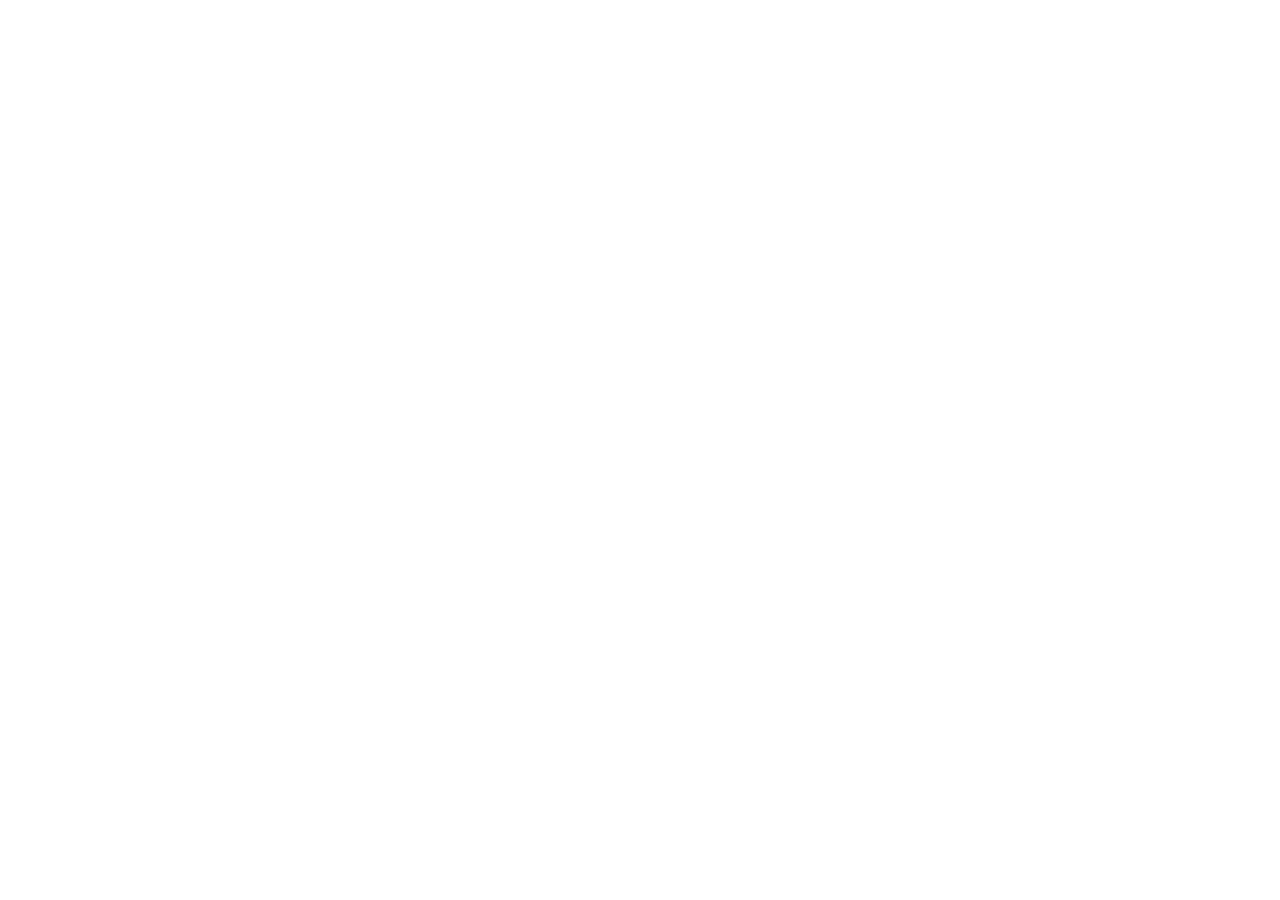
==== index.html @ 46aeb1c0 "Initial commit" ====
<!DOCTYPE html>
<html lang="en">
<head>
    <meta charset="UTF-8">
    <meta name="viewport" content="width=device-width, initial-scale=1.0">
    <title>Daveny's Photography</title>
    <link rel="stylesheet" href="style.css">
</head>
<body>
    
</body>
</html>
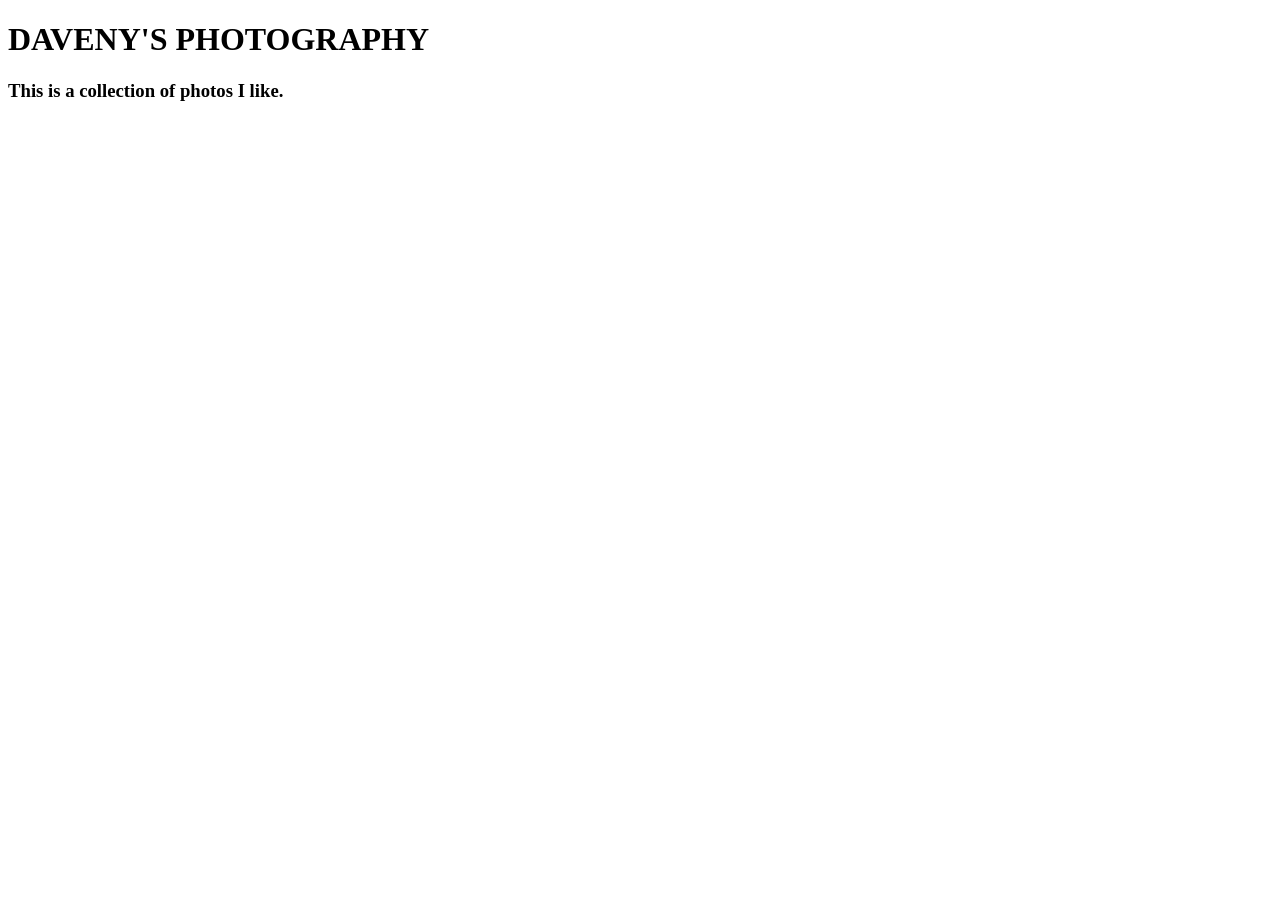
==== commit b77427cc: "refactor(header): add header text" ====
--- a/index.html
+++ b/index.html
@@ -7,6 +7,13 @@
     <link rel="stylesheet" href="style.css">
 </head>
 <body>
-    
+
+    <header>
+        <div class="main-header-text">
+            <h1>DAVENY'S PHOTOGRAPHY</h1>
+            <h3>This is a collection of photos I like.</h3>
+        </div>
+    </header>
+
 </body>
 </html>
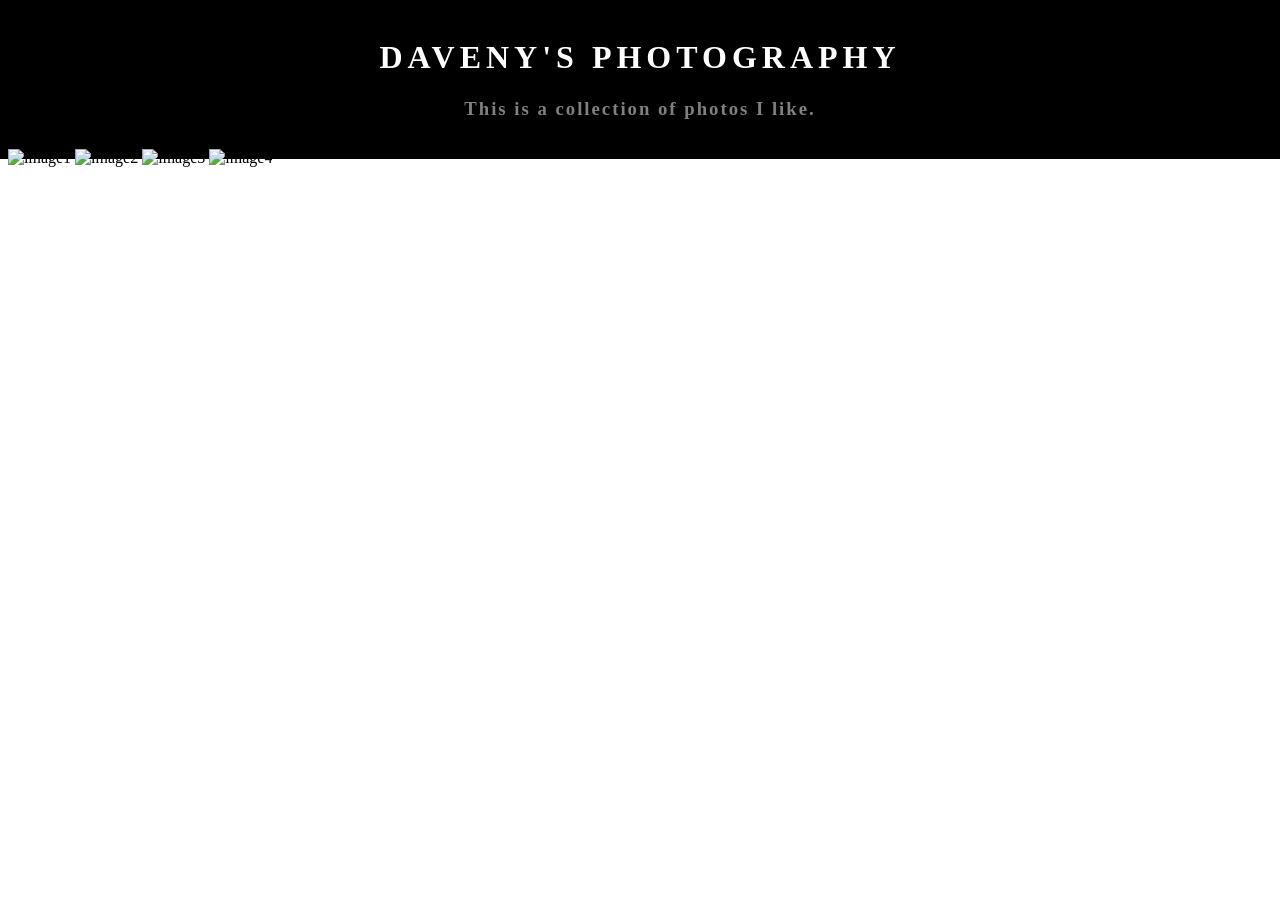
==== commit 9aa991cb: "refactor(images): add images" ====
--- a/index.html
+++ b/index.html
@@ -15,5 +15,13 @@
         </div>
     </header>
 
+    <!-- images -->
+    <div class="images">
+        <img src="https://images.pexels.com/photos/30710173/pexels-photo-30710173.jpeg" alt="image1">
+        <img src="https://images.pexels.com/photos/36713742/pexels-photo-36713742.jpeg" alt="image2">
+        <img src="https://images.pexels.com/photos/33666854/pexels-photo-33666854.jpeg" alt="image3">
+        <img src="https://images.pexels.com/photos/35762816/pexels-photo-35762816.jpeg" alt="image4">
+    </div>
+
 </body>
 </html>
--- a/style.css
+++ b/style.css
@@ -0,0 +1,17 @@
+.main-header-text {
+    text-align: center;
+    color: grey;
+    background-color: black;
+    padding: 20px;
+    margin: -10px;
+    font-family:'Times New Roman', Times, serif;
+}
+
+.main-header-text h1 {
+    letter-spacing: 5px;
+    color: white;
+}
+
+.main-header-text h3 {
+    letter-spacing: 2px;
+}
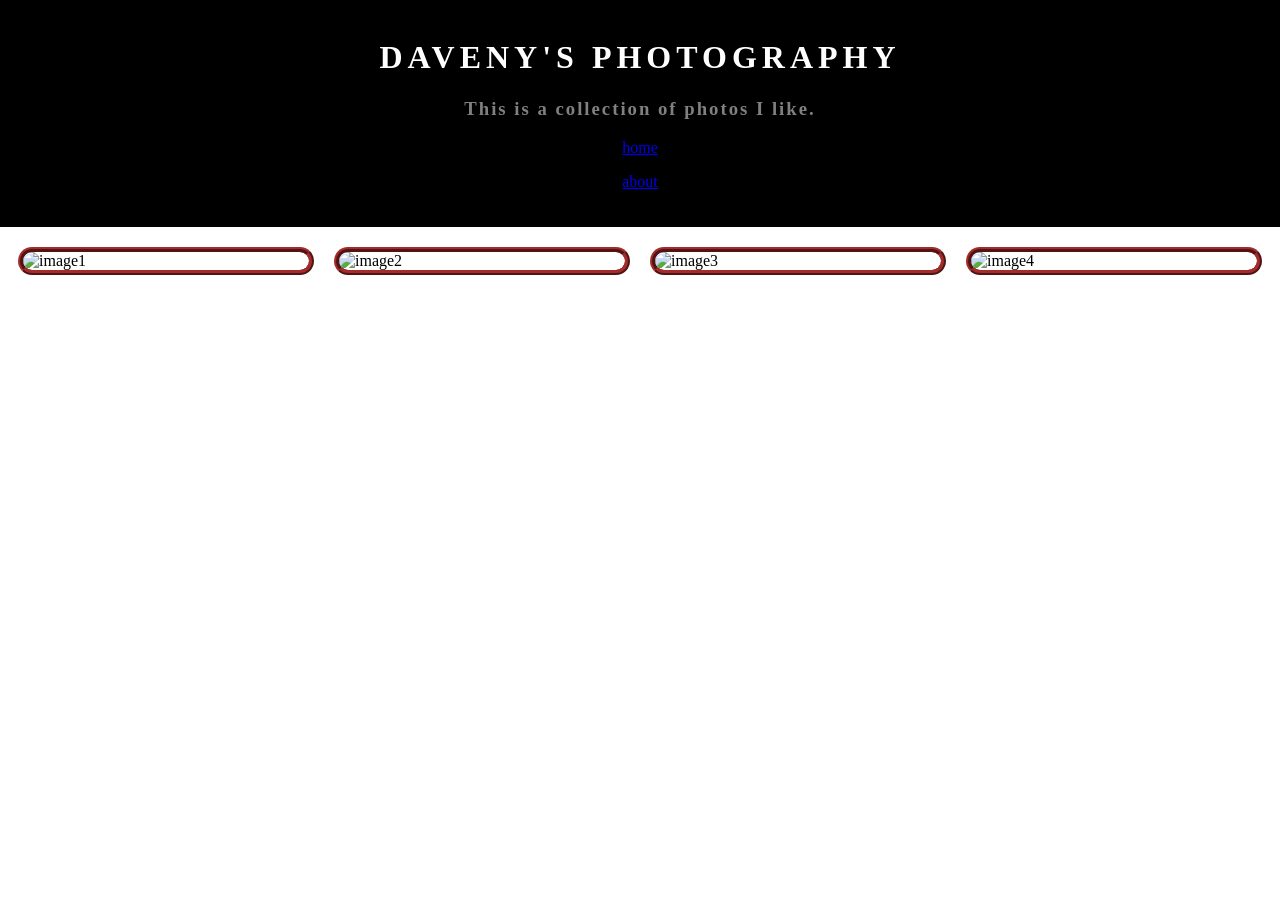
==== commit 0a9b8d7f: "refactor(nav-bar): add navigation bar" ====
--- a/index.html
+++ b/index.html
@@ -12,7 +12,15 @@
         <div class="main-header-text">
             <h1>DAVENY'S PHOTOGRAPHY</h1>
             <h3>This is a collection of photos I like.</h3>
+
+        <!-- nav bar -->
+            <div class="nav-bar">
+                <p><a href="#">home</a></p>
+                <p><a href="about.html">about</a></p>
+            </div>
+
         </div>
+
     </header>
 
     <!-- images -->
--- a/style.css
+++ b/style.css
@@ -1,3 +1,11 @@
+body {
+    background-image: url(https://images.pexels.com/photos/8274055/pexels-photo-8274055.jpeg);
+    background-position: center;
+    background-repeat: no-repeat;
+    background-size: cover;
+}
+
+
 .main-header-text {
     text-align: center;
     color: grey;
@@ -14,4 +22,20 @@
 
 .main-header-text h3 {
     letter-spacing: 2px;
+}
+
+.images {
+    display: flex;
+    align-items: center;
+    justify-content: center;
+}
+
+.images img {
+    width: 300px;
+    border-radius: 50px;
+    margin: 10px;
+    margin-top: 30px;
+    border-style: ridge;
+    border-width: 5px;
+    border-color: brown;
 }
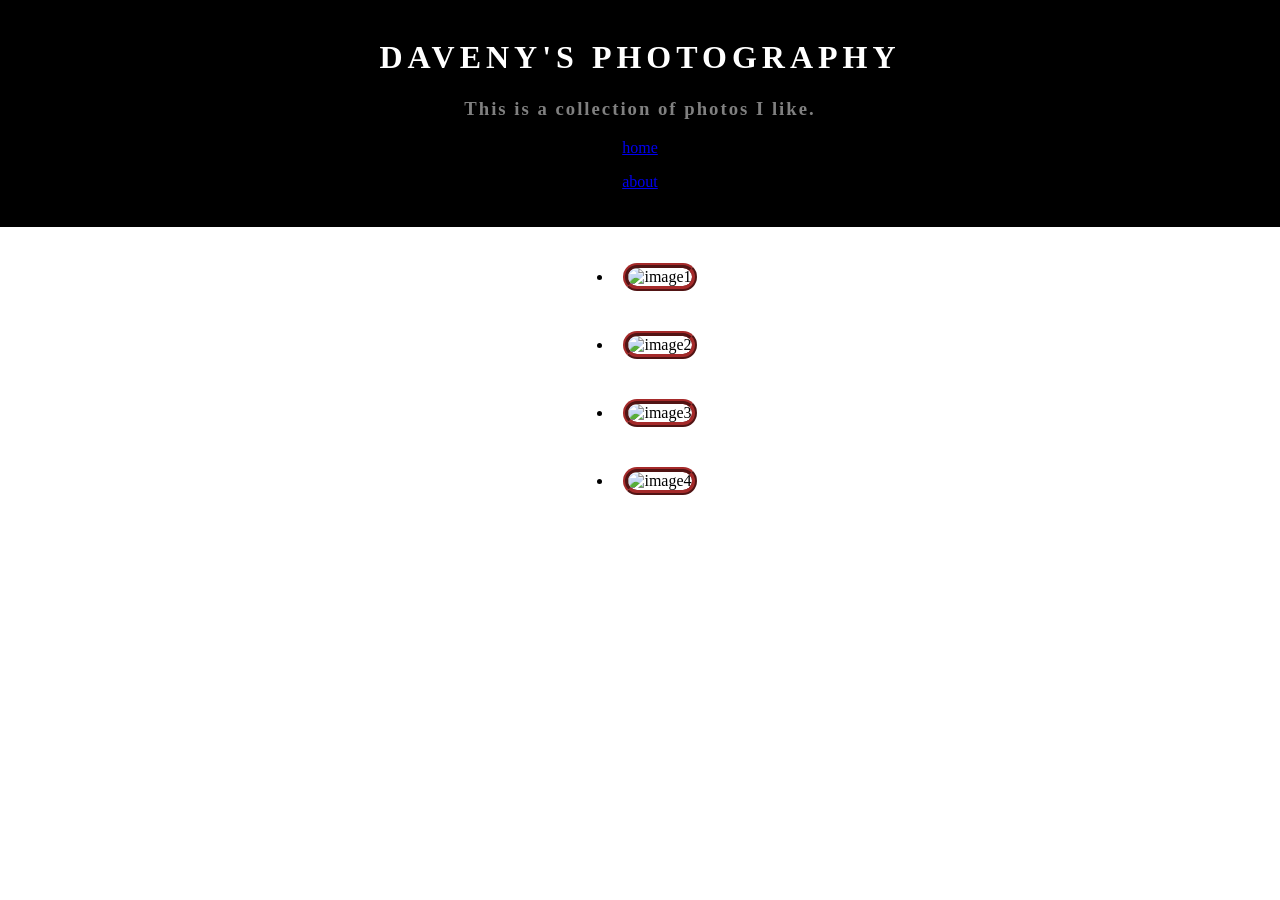
==== commit eeec3c8e: "fix(images): add images to <ul>" ====
--- a/index.html
+++ b/index.html
@@ -25,10 +25,12 @@
 
     <!-- images -->
     <div class="images">
-        <img src="https://images.pexels.com/photos/30710173/pexels-photo-30710173.jpeg" alt="image1">
-        <img src="https://images.pexels.com/photos/36713742/pexels-photo-36713742.jpeg" alt="image2">
-        <img src="https://images.pexels.com/photos/33666854/pexels-photo-33666854.jpeg" alt="image3">
-        <img src="https://images.pexels.com/photos/35762816/pexels-photo-35762816.jpeg" alt="image4">
+        <ul>
+            <li><img src="https://images.pexels.com/photos/30710173/pexels-photo-30710173.jpeg" alt="image1"></li>
+            <li><img src="https://images.pexels.com/photos/36713742/pexels-photo-36713742.jpeg" alt="image2"></li>
+            <li><img src="https://images.pexels.com/photos/33666854/pexels-photo-33666854.jpeg" alt="image3"></li>
+            <li><img src="https://images.pexels.com/photos/35762816/pexels-photo-35762816.jpeg" alt="image4"></li>
+        </ul>
     </div>
 
 </body>
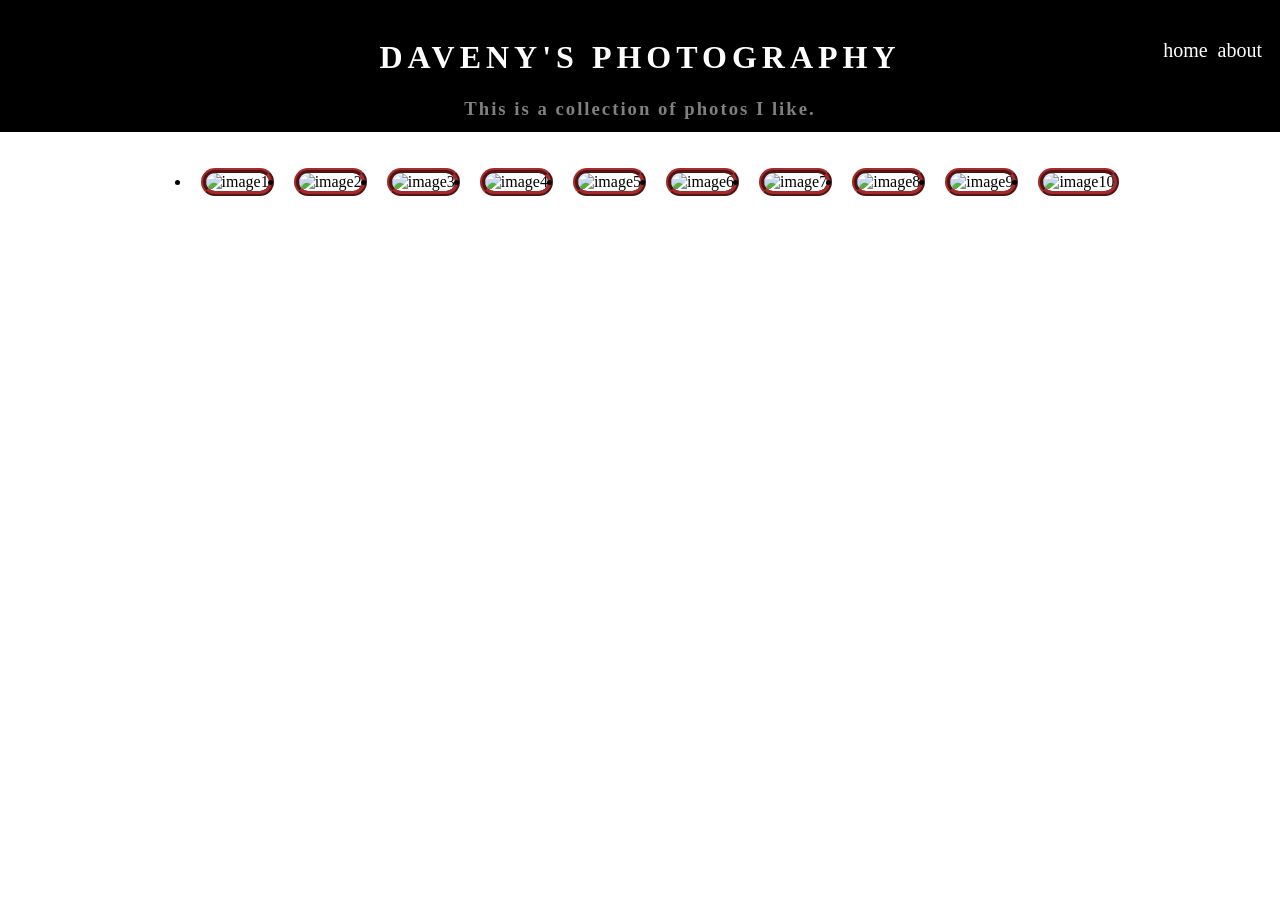
==== commit f2938381: "refactor(images): add more images" ====
--- a/index.html
+++ b/index.html
@@ -30,6 +30,12 @@
             <li><img src="https://images.pexels.com/photos/36713742/pexels-photo-36713742.jpeg" alt="image2"></li>
             <li><img src="https://images.pexels.com/photos/33666854/pexels-photo-33666854.jpeg" alt="image3"></li>
             <li><img src="https://images.pexels.com/photos/35762816/pexels-photo-35762816.jpeg" alt="image4"></li>
+            <li><img src="https://images.pexels.com/photos/36430583/pexels-photo-36430583.jpeg" alt = "image5"></li>
+            <li><img src="https://images.pexels.com/photos/34580394/pexels-photo-34580394.jpeg" alt = "image6"></li>
+            <li><img src="https://images.pexels.com/photos/2058692/pexels-photo-2058692.jpeg" alt = "image7"></li>
+            <li><img src="https://images.pexels.com/photos/13199593/pexels-photo-13199593.jpeg" alt = "image8"></li>
+            <li><img src="https://images.pexels.com/photos/12219606/pexels-photo-12219606.jpeg" alt = "image9"></li>
+            <li><img src="https://images.pexels.com/photos/36311936/pexels-photo-36311936.jpeg" alt = "image10"></li>
         </ul>
     </div>
 
--- a/style.css
+++ b/style.css
@@ -11,6 +11,7 @@
     color: grey;
     background-color: black;
     padding: 20px;
+    padding-bottom: 50px;
     margin: -10px;
     font-family:'Times New Roman', Times, serif;
 }
@@ -24,18 +25,39 @@
     letter-spacing: 2px;
 }
 
-.images {
+.main-header-text .nav-bar {
+    display: flex;
+    color: white;
+    gap: 10px;
+    font-size: 15pt;
+    justify-content: end;
+    margin-top: -120px;
+}
+
+.main-header-text a {
+    color: white;
+    text-decoration: none;
+}
+
+.main-header-text a:hover{
+    color: blue;
+}
+
+.images ul {
     display: flex;
     align-items: center;
     justify-content: center;
+    flex-wrap: wrap;
 }
 
 .images img {
-    width: 300px;
+    /* width: 300px; */
+    height: 300px;
     border-radius: 50px;
     margin: 10px;
     margin-top: 30px;
     border-style: ridge;
     border-width: 5px;
     border-color: brown;
-}+}
+
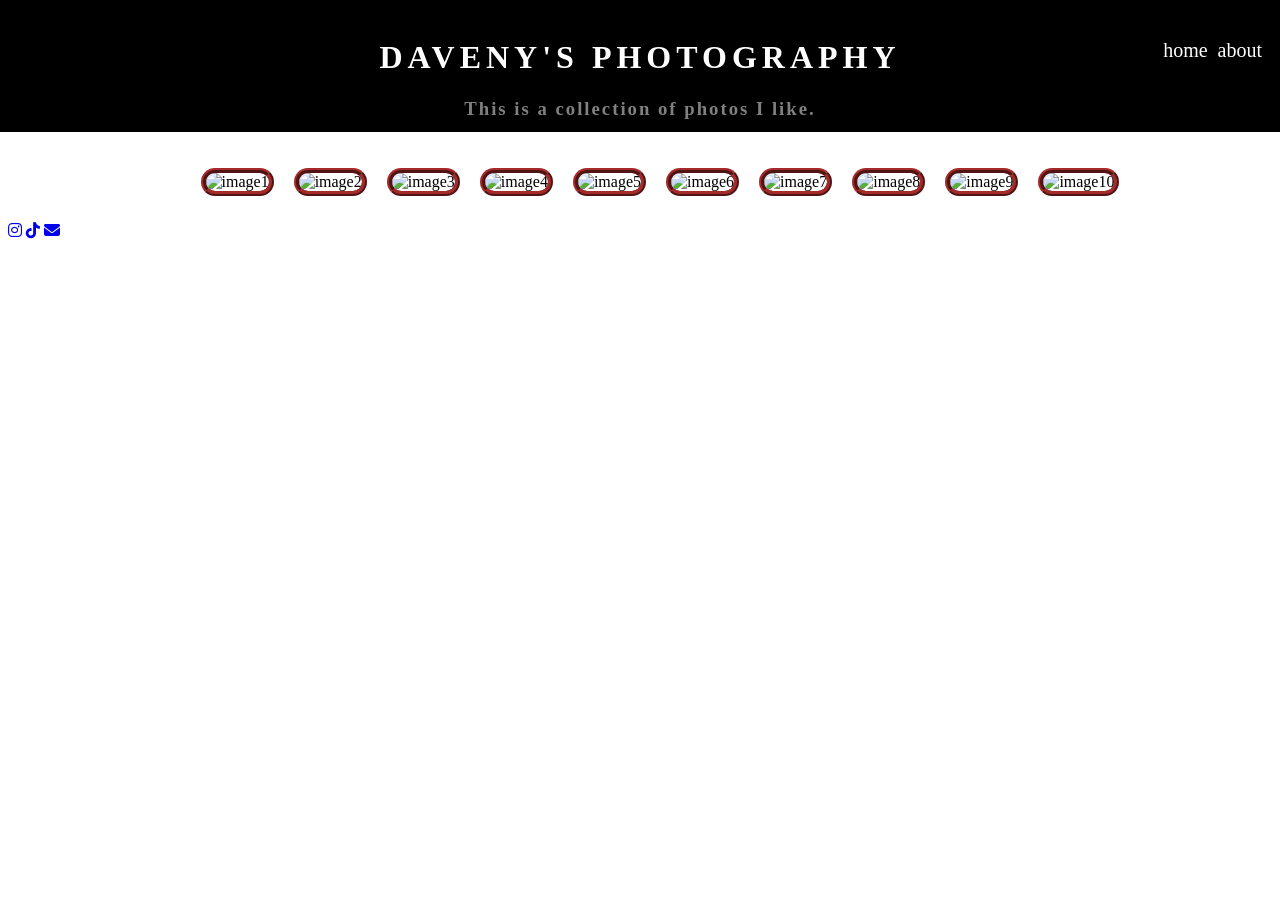
==== commit b3aa157b: "refactor(footer): add foot and footlinks class" ====
--- a/index.html
+++ b/index.html
@@ -5,6 +5,7 @@
     <meta name="viewport" content="width=device-width, initial-scale=1.0">
     <title>Daveny's Photography</title>
     <link rel="stylesheet" href="style.css">
+    <link rel="stylesheet" href="https://cdnjs.cloudflare.com/ajax/libs/font-awesome/6.5.1/css/all.min.css">
 </head>
 <body>
 
@@ -39,5 +40,14 @@
         </ul>
     </div>
 
+    <footer>
+
+        <div class="footlinks">
+            <a href="https://example.com" target="_blank"><i class="fa-brands fa-instagram"></i></a>
+            <a href="https://example.com" target="_blank"><i class="fa-brands fa-tiktok"></i></a>
+            <a href="mailto:davenykuria@gmail.com" target="_blank"><i class="fa-solid fa-envelope"></i></a>
+        </div>
+    </footer>
+
 </body>
 </html>
--- a/style.css
+++ b/style.css
@@ -50,6 +50,10 @@
     flex-wrap: wrap;
 }
 
+.images ul li {
+    list-style: none;
+}
+
 .images img {
     /* width: 300px; */
     height: 300px;
@@ -61,3 +65,35 @@
     border-color: brown;
 }
 
+#main-text {
+    margin: 100px;
+    display: flex;
+    flex-direction: column;
+    flex-wrap: wrap;
+    justify-content: center;
+    align-items: center;
+    text-align: center;
+    color: white;
+    font-family:'Trebuchet MS', 'Lucida Sans Unicode', 'Lucida Grande', 'Lucida Sans', Arial, sans-serif;
+}
+
+
+#main-text img{
+    height: 200px;
+    border-radius: 50px;
+    margin: 10px;
+    margin-top: 30px;
+    border-style: solid;
+    border-width: 5px;
+    border-color: black;
+}
+
+#main-text li{
+    list-style: none;
+}
+
+#main-text p{
+    text-align: center;
+    margin-left: 40px;
+    font-style: italic;
+}
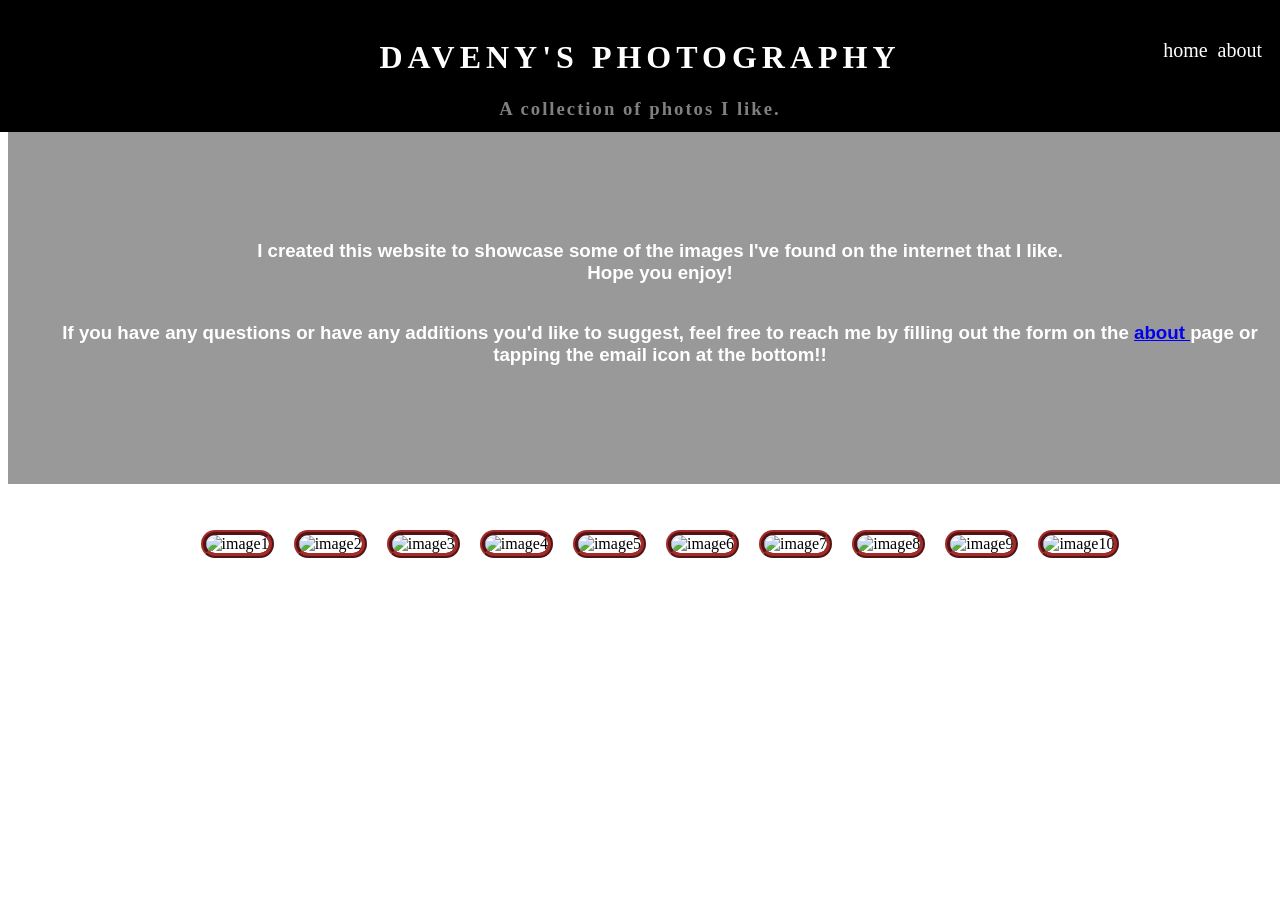
==== commit 644435d4: "feat(introductory par): add introductory paragraph" ====
--- a/index.html
+++ b/index.html
@@ -12,7 +12,7 @@
     <header>
         <div class="main-header-text">
             <h1>DAVENY'S PHOTOGRAPHY</h1>
-            <h3>This is a collection of photos I like.</h3>
+            <h3>A collection of photos I like.</h3>
 
         <!-- nav bar -->
             <div class="nav-bar">
@@ -23,6 +23,11 @@
         </div>
 
     </header>
+
+        <div id="main-text">
+        <h3>I created this website to showcase some of the images I've found on the internet that I like. <br>Hope you enjoy!</h3>
+        <h3>If you have any questions or have any additions you'd like to suggest, feel free to reach me by filling out the form on the <a href="about.html"> about </a> page or tapping the email icon at the bottom!!</h3>
+    </div>
 
     <!-- images -->
     <div class="images">
--- a/style.css
+++ b/style.css
@@ -1,5 +1,5 @@
 body {
-    background-image: url(https://images.pexels.com/photos/8274055/pexels-photo-8274055.jpeg);
+    background-image: url(https://images.pexels.com/photos/30925664/pexels-photo-30925664.jpeg);
     background-position: center;
     background-repeat: no-repeat;
     background-size: cover;
@@ -63,10 +63,18 @@
     border-style: ridge;
     border-width: 5px;
     border-color: brown;
+    transition: height 0.3s ease-in;
+}
+
+.images img:hover{
+    height: 350px;
+    opacity: 1;
 }
 
 #main-text {
-    margin: 100px;
+    /* margin: 100px; */
+    padding: 100px 20px;
+    width: 100%;
     display: flex;
     flex-direction: column;
     flex-wrap: wrap;
@@ -75,25 +83,144 @@
     text-align: center;
     color: white;
     font-family:'Trebuchet MS', 'Lucida Sans Unicode', 'Lucida Grande', 'Lucida Sans', Arial, sans-serif;
-}
-
-
-#main-text img{
+    background-color: rgba(0, 0, 0, 0.4);
+}
+
+
+
+
+
+.footlinks {
+    display: flex;
+    justify-content: center;
+    align-items: center;
+    gap: 20px;
+    font-size: 30px;
+}
+
+
+.footlinks a{
+    color: white;
+}
+
+.footlinks a:hover{
+    color: purple;
+}
+
+#contact-form{
+    display: flex;
+    flex-direction: column;
+    justify-content: center;
+    align-items: center;
+    text-align: center;
+    margin-bottom: 50px;
+    margin-top: 40px;
+    color: white;
+}
+
+#contact-form input{
+    width: 300px;
+    margin: 10px;
+    text-align: center;
+}
+
+#contact-form .msg-field{
+    height: 100px;
+}
+
+#contact-form .submit-button{
+    width: 80px;
+    margin-top: 10px;
+}
+
+#contact-form .submit-button:hover{
+    width: 80px;
+    cursor: pointer;
+}
+
+.about-image{
+    background-color: black;
+    height: 350px;
+    margin: -10px;
+    display: flex;
+    justify-content: flex-start;
+    align-items: center;
+}
+
+
+.about-image li{
+    list-style: none;
+}
+
+.about-image ul{
+    padding-left: 0px;
+}
+
+.about-image img{
     height: 200px;
-    border-radius: 50px;
+    border-radius: 20px;
     margin: 10px;
-    margin-top: 30px;
-    border-style: solid;
-    border-width: 5px;
-    border-color: black;
-}
-
-#main-text li{
-    list-style: none;
-}
-
-#main-text p{
-    text-align: center;
-    margin-left: 40px;
+    margin-top: 40px;
+    padding-bottom: 0px;
+}
+
+
+.about-image p strong{
+    /* margin-left: 40px; */
     font-style: italic;
-}
+    color: black;
+    font-size: 40px;
+    padding-top: 150px;
+    margin-top: 40px;
+}
+
+.about-image .bio-text {
+    color: white;
+    padding-left: 300px;
+    text-align: center;
+    line-height: 50px;
+    font-family: Georgia, 'Times New Roman', Times, serif;
+    font-size: 20px;
+}
+
+.about-image .left-section{
+    background-color: white;
+    border-radius: 30px;
+    padding-top: 30px;
+
+    padding-left: 50px;
+}
+
+
+@media (max-width: 900px) {
+    .main-header-text .nav-bar {
+        justify-content: center;
+        margin-top: 20px;
+    }
+
+    .about-image {
+        flex-direction: column; 
+        height: auto;          
+        padding: 40px 20px;
+    }
+
+    .about-image .left-section {
+        margin-left: 0;        
+        padding: 20px;
+        text-align: center;
+    }
+
+    .about-image .bio-text {
+        padding-left: 0;      
+        line-height: 1.6;
+        margin-top: 20px;
+    }
+
+    #main-text {
+        margin: 20px;         
+    }
+    
+    #contact-form input {
+        width: 90%;           
+    }
+}
